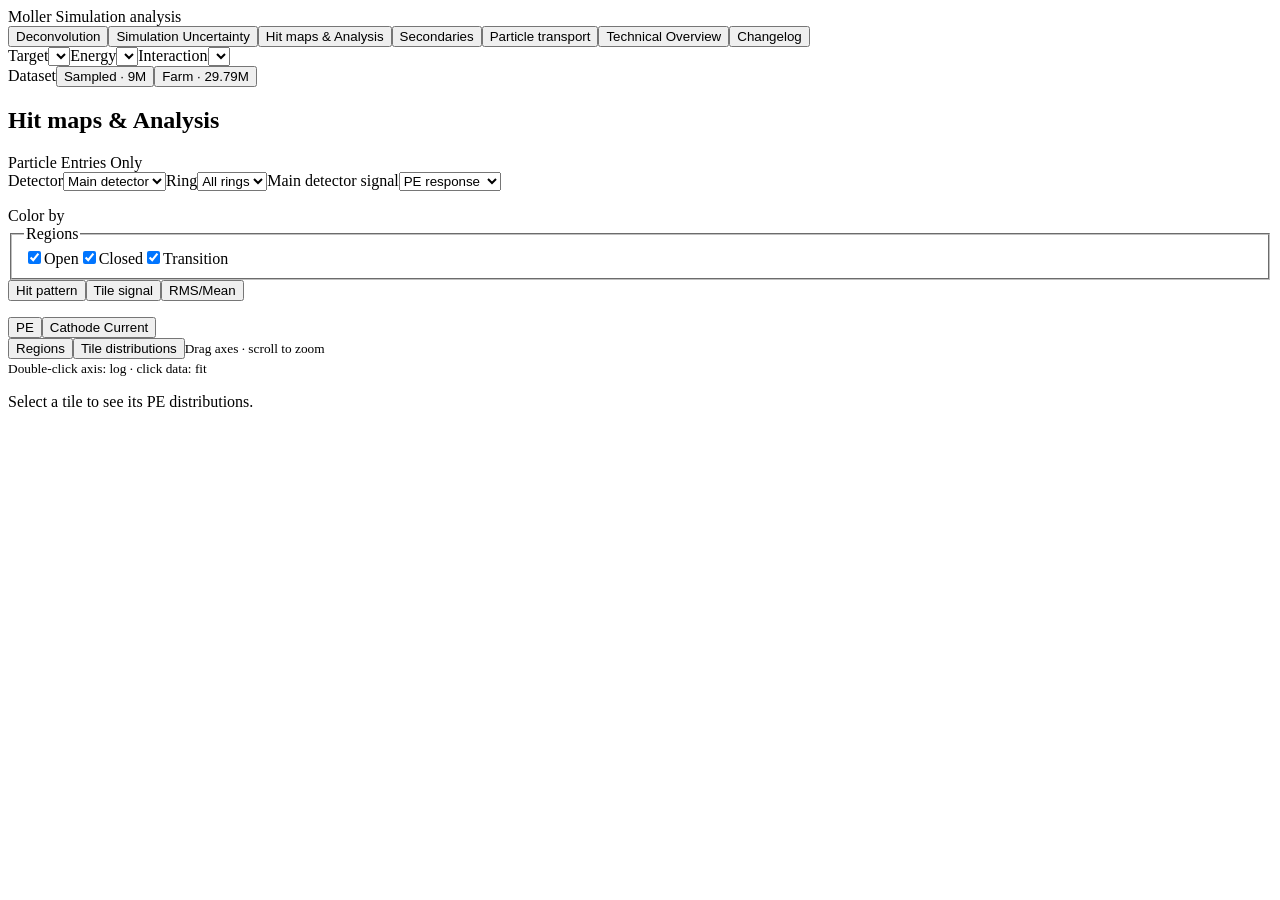
==== assets/index.html @ 70f49a23 "Refresh cached statistics pages and images after plot updates" ====
<!doctype html><html lang="en"><head><meta charset="utf-8"><meta name="viewport" content="width=device-width,initial-scale=1"><title>Moller Simulation analysis</title><link rel="stylesheet" href="assets/style.css?v=2d7efb6dc6b5"><link rel="stylesheet" href="assets/detector-workspace.css?v=2d7efb6dc6b5"><link rel="stylesheet" href="assets/datasets.css?v=2d7efb6dc6b5"><link rel="stylesheet" href="assets/editorial.css?v=2d7efb6dc6b5"><link rel="stylesheet" href="assets/site-workspaces.css?v=2d7efb6dc6b5"><link rel="stylesheet" href="assets/transport-integrated.css?v=2d7efb6dc6b5"></head><body>
<header id="siteHeader"><div class="brand">Moller <span>Simulation analysis</span></div><nav id="siteNav" aria-label="Analysis views"><button data-tab="results">Deconvolution</button><button data-tab="statistics">Simulation Uncertainty</button><button data-tab="maps" aria-selected="true">Hit maps &amp; Analysis</button><button data-tab="secondaries">Secondaries</button><button data-tab="transport">Particle transport</button><button data-tab="overview">Technical Overview</button><button data-tab="changelog">Changelog</button></nav></header>
<main><span id="selectionHome" hidden></span><div id="analysisSelection" class="selection"><label>Target<select id="targetSelect"></select></label><label>Energy<select id="energySelect"></select></label><label>Interaction<select id="processSelect"></select></label><select id="run" aria-label="Saved campaign" hidden></select><span id="identity"></span></div>
<span id="datasetHome" hidden></span><div id="datasetChoice" class="datasetChoice" role="group" aria-label="Dataset"><span>Dataset</span><button data-dataset="current" aria-pressed="true">Sampled · 9M</button><button data-dataset="farm" aria-pressed="false">Farm · 29.79M</button><button id="compareDatasets" data-dataset="compare" aria-pressed="false" hidden>Side by side</button><small id="datasetDetails"></small></div>
<div id="notice" role="status"></div>

<section id="results" class="view" hidden><h1 id="resultTitle" hidden>Deconvolution</h1><div id="deconToolbar"><div id="deconControls"></div><div class="deconContext"><div class="deconIntro"><span>Want to see how the Deconvolution is calculated? <a href="#overview" id="deconVideoLink">Watch this video.</a></span><span>Detector correlations are <a class="correlationNote" href="#detectorExplorer">at the bottom of the page.</a></span></div></div><div class="deconFootnotes"><p id="resultScope" class="statusline"></p><small id="deconDatasetNote"></small></div></div><div id="resultBody"></div></section>
<section id="maps" class="view">
<div class="workspaceHeading"><h1>Hit maps &amp; Analysis</h1><span class="entryLabel">Particle Entries Only</span></div>
<div class="workspaceFilters"><div id="mapsCampaign"></div><label>Detector<select id="plane"><option value="main_detector">Main detector</option></select></label><label>Ring<select id="mapRing"><option value="all">All rings</option><option value="ring1">Ring 1</option><option value="ring2">Ring 2</option><option value="ring3">Ring 3</option><option value="ring4">Ring 4</option><option value="ring5">Ring 5</option><option value="ring6">Ring 6</option></select></label><label>Main detector signal<select id="mapsResponse"><option value="0">Crossing rate</option><option value="2" selected>PE response</option></select></label></div>

<p class="workspaceStatus" role="status"></p>
<div class="detectorWorkspace">
<article class="workspaceMap"><div class="mapColorControls"><span>Color by</span><fieldset id="mapRegions" class="regionChecks"><legend>Regions</legend><label><input type="checkbox" value="open" checked>Open</label><label><input type="checkbox" value="closed" checked>Closed</label><label><input type="checkbox" value="transition" checked>Transition</label></fieldset><div class="segmented" role="group" aria-label="Map colors"><button data-map-metric="pattern" aria-pressed="true">Hit pattern</button><button data-map-metric="signal" aria-pressed="false">Tile signal</button><button data-map-metric="ratio" aria-pressed="false">RMS/Mean</button></div></div>

<div id="mainSurfaceMap" class="surfaceMap"></div>
<div class="workspaceMapFooter"><p id="mapScope" aria-live="polite"></p><div class="workspaceSignalUnits" role="group" aria-label="Map and table signal units"><button data-signal-display="pe" aria-pressed="false">PE</button><button data-signal-display="current" aria-pressed="true">Cathode Current</button></div></div></article>
<article class="workspaceInspector"><div class="inspectorTabs" role="tablist" aria-label="Detector details"><button role="tab" data-workspace-panel="regions" id="regionsTab" aria-controls="workspaceRegions" aria-selected="true">Regions</button><button role="tab" data-workspace-panel="tile" id="tileTab" aria-controls="workspaceTilePanel" aria-selected="false" tabindex="-1">Tile distributions</button><small class="plotGestureNote" title="Drag an axis to rescale; scroll to zoom. Double-click an axis for log/linear. Click data to fit; double-click the plot center to reset.">Drag axes · scroll to zoom<br>Double-click axis: log · click data: fit</small></div>
<section id="workspaceRegions" role="tabpanel" aria-labelledby="regionsTab"><div id="regionTable" aria-live="polite"></div><p class="workspaceHint">Select a tile to see its PE distributions.</p></section>
<section id="workspaceTilePanel" role="tabpanel" aria-labelledby="tileTab" hidden><div class="tilePicker"><label>Tile<select class="workspaceTile"><option value="">Select a tile…</option></select></label><button class="clearTile" hidden>Clear selection</button></div><h2 class="workspaceSelected">PE distributions</h2><div class="pePlots"></div><p class="peScope"></p></section>
</article></div>
<div hidden><h2 id="mapTitle"></h2><select id="tile"><option value="">All response planes</option></select><input type="checkbox" id="foldSectors"><canvas id="rawMap" width="620" height="570"></canvas><div id="mapDetails"></div></div>
</section>
<section id="analysis" class="view" hidden></section>
<section id="secondaries" class="view" hidden><div class="workspaceHeading"><h1>Secondaries</h1><span class="entryLabel">Particle Entries Only</span><span id="secondarySelectionNote" hidden></span></div><div class="workspaceFilters"><div id="secondaryCampaign"></div><label>Detector<select id="secondaryPlane"><option value="main_detector">Main detector · all quartz tiles</option></select></label><label>Ring<select id="secondaryRing"><option value="all">All rings</option><option value="ring1">Ring 1</option><option value="ring2">Ring 2</option><option value="ring3">Ring 3</option><option value="ring4">Ring 4</option><option value="ring5">Ring 5</option><option value="ring6">Ring 6</option></select></label><label>Main detector signal<select id="secondaryResponse"><option value="0">Crossing rate</option><option value="2" selected>PE response</option></select></label></div><div class="secondaryScopeControls"><fieldset id="secondaryRegions" class="regionChecks"><legend>Regions</legend><label><input type="checkbox" value="open" checked>Open</label><label><input type="checkbox" value="closed" checked>Closed</label><label><input type="checkbox" value="transition" checked>Transition</label></fieldset><div class="secondaryContext"><label>Momentum<select id="volumeMomentum"><option value="all">All momentum</option><option value="forward">Forward momentum</option><option value="backward">Backward momentum</option></select></label><label>Signal share<select id="volumeNormalization"><option value="secondary">Share of secondary signal [%]</option><option value="total">Share of total signal [%]</option></select></label></div></div><div id="secondaryDetails"></div></section>
<section id="transport" class="view" hidden><div class="heading"><h1>Particles through the apparatus</h1></div><p id="transportScope" class="statusline"></p><div id="transportNotice" role="status"></div>
<div class="controls transportControls"><label>Campaign<select id="trackRun"></select></label><label>View<select id="camera"><option value="side">Side</option><option value="orbit" selected>Oblique</option><option value="end">Along beam</option></select></label><label>Focus<select id="trackFocus"><option value="all" selected>Whole apparatus</option><option value="target">Target</option><option value="toroid/magnet">Magnets</option><option value="detectors">GEMs & detectors</option><option value="showermax">ShowerMax</option></select></label><label>Color<select id="trackColor"><option value="origin">Primary / secondary</option><option value="energy">Kinetic energy</option></select></label><button id="resetCamera">Reset view</button></div>
<div class="particleControls"><div id="particleMode" class="segmented" role="group" aria-label="Particles to show"><button data-mode="all" aria-pressed="true">All particles</button><button data-mode="primaries" aria-pressed="false">Primaries</button><button data-mode="secondaries" aria-pressed="false">Secondaries</button></div><label id="originControl" hidden>Created in<select id="trackOrigin"><option value="all">All components</option></select></label></div><div class="transportStage"><canvas tabindex="0" aria-label="Interactive particle transport. Drag to rotate, shift drag to pan, scroll to zoom. Arrow keys rotate; shift arrow keys pan." id="tracks" width="1200" height="550"></canvas><div class="stageCaption"><strong id="trackStageTitle">Secondary showers</strong></div><div class="ringInset"><strong id="insetTitle">Main detector · along beam</strong><canvas id="ringInset" width="240" height="240" aria-label="Main detector quartz rings in their actual GDML positions"></canvas><span id="ringCaption">All six quartz rings</span></div></div>
<div id="ringControls" class="ringControls" aria-label="Highlight a detector"></div><div class="playback"><button id="play">Play</button><button id="restart" aria-label="Restart particle stream">↶</button><span class="streamStatus">Continuous stream</span><label>Speed<select id="speed"><option value=".25">¼×</option><option value=".5">½×</option><option value="1" selected>1×</option><option value="2">2×</option></select></label></div>
<div class="viewerHelp"><strong>Drag to rotate</strong><span>Shift + drag to move · scroll to zoom</span></div>
<div id="trackLegend" class="legend"></div><div id="geometryLegend" class="legend geometryLegend"></div>
<p id="animationSummary" class="animationSummary"></p></section>

<section id="statistics" class="view" hidden><div class="heading"><h1>Simulation Uncertainty</h1></div><iframe id="statisticsFrame" title="Simulation uncertainty plots" style="display:block;width:100%;height:900px;border:0" data-src="statistics/index.html?v=2d7efb6dc6b5"></iframe></section>
<section id="overview" class="view" hidden><div class="heading"><h1>Technical Overview</h1></div><h2>Correlated deconvolution</h2><div class="deconvolutionVideo"><video id="deconvolutionVideo" controls preload="metadata" playsinline src="assets/deconvolution.mp4"></video></div></section>
<section id="changelog" class="view" hidden>
<h1>Changelog</h1>
<table class="changelogTable"><thead><tr><th scope="col">2026</th><th scope="col">Changes</th></tr></thead><tbody>
<tr><td><time datetime="2026-11-07">Nov 7</time></td><td><strong>Layouts:</strong> combined Hit maps and Analysis, streamlined controls and added tile selection to Secondaries. <strong>Farm analysis:</strong> added 29.79 million events and side by side deconvolution comparisons. <strong>ShowerMax:</strong> added a deconvolution option using ShowerMax in place of Ring 5 measurements. <strong>Statistics:</strong> added convergence, RSE, VOV and deconvolution uncertainty plots. <strong>Plot tools:</strong> added axis scaling, zoom, log/linear switching and fitting. <button type="button" class="changelogExpand" id="nov7DetailsToggle" aria-expanded="false" aria-controls="nov7Change0 nov7Change1 nov7Change2 nov7Change3 nov7Change4 nov7Change5 nov7Change6 nov7Change7 nov7Change8 nov7Change9 nov7Change10 nov7Change11 nov7Change12 nov7Change13 nov7Change14 nov7Change15 nov7Change16 nov7Change17 nov7Change18 nov7Change19 nov7Change20 nov7Change21 nov7Change22 nov7Change23 nov7Change24 nov7Change25 nov7Change26">Show details</button></td></tr>
<tr id="nov7Change0" class="nov7Detail" hidden><td><time datetime="2026-11-07">Nov 7</time></td><td>Moved the main page tabs into the top navigation.</td></tr>
<tr id="nov7Change1" class="nov7Detail" hidden><td><time datetime="2026-11-07">Nov 7</time></td><td>Renamed the site to Moller Simulation analysis.</td></tr>
<tr id="nov7Change2" class="nov7Detail" hidden><td><time datetime="2026-11-07">Nov 7</time></td><td>Added the Simulation Uncertainty page with the saved convergence plots.</td></tr>
<tr id="nov7Change3" class="nov7Detail" hidden><td><time datetime="2026-11-07">Nov 7</time></td><td>Added Technical Overview and moved the deconvolution video there.</td></tr>
<tr id="nov7Change4" class="nov7Detail" hidden><td><time datetime="2026-11-07">Nov 7</time></td><td>Combined Hit maps and Analysis into one detector workspace.</td></tr>
<tr id="nov7Change5" class="nov7Detail" hidden><td><time datetime="2026-11-07">Nov 7</time></td><td>Aligned the Hit maps and Secondaries layouts and controls.</td></tr>
<tr id="nov7Change6" class="nov7Detail" hidden><td><time datetime="2026-11-07">Nov 7</time></td><td>Added Open, Closed and Transition checkboxes inside the detector views.</td></tr>
<tr id="nov7Change7" class="nov7Detail" hidden><td><time datetime="2026-11-07">Nov 7</time></td><td>Added ring selection to Hit maps and Secondaries.</td></tr>
<tr id="nov7Change8" class="nov7Detail" hidden><td><time datetime="2026-11-07">Nov 7</time></td><td>Removed front-facing and back-facing detector selections.</td></tr>
<tr id="nov7Change9" class="nov7Detail" hidden><td><time datetime="2026-11-07">Nov 7</time></td><td>Limited the target and energy selections to LH2 at 11 GeV.</td></tr>
<tr id="nov7Change10" class="nov7Detail" hidden><td><time datetime="2026-11-07">Nov 7</time></td><td>Named the 9 million event dataset “Sampled · 9M”.</td></tr>
<tr id="nov7Change11" class="nov7Detail" hidden><td><time datetime="2026-11-07">Nov 7</time></td><td>Added the Farm · 29.79M dataset to the local analysis views.</td></tr>
<tr id="nov7Change12" class="nov7Detail" hidden><td><time datetime="2026-11-07">Nov 7</time></td><td>Added side by side deconvolution comparisons for the two datasets.</td></tr>
<tr id="nov7Change13" class="nov7Detail" hidden><td><time datetime="2026-11-07">Nov 7</time></td><td>Added Tile by tile · 252 and Ring &amp; region · 25 deconvolution grouping choices.</td></tr>
<tr id="nov7Change14" class="nov7Detail" hidden><td><time datetime="2026-11-07">Nov 7</time></td><td>Added a separate detector correlation viewer for each side by side dataset.</td></tr>
<tr id="nov7Change15" class="nov7Detail" hidden><td><time datetime="2026-11-07">Nov 7</time></td><td>Kept long dilution tables vertically scrollable, without pagination.</td></tr>
<tr id="nov7Change16" class="nov7Detail" hidden><td><time datetime="2026-11-07">Nov 7</time></td><td>Compacted deconvolution controls, explanatory text and table workspaces.</td></tr>
<tr id="nov7Change17" class="nov7Detail" hidden><td><time datetime="2026-11-07">Nov 7</time></td><td>Expanded the detector correlation viewer and reduced its supporting readouts.</td></tr>
<tr id="nov7Change18" class="nov7Detail" hidden><td><time datetime="2026-11-07">Nov 7</time></td><td>Added plot axis dragging and cursor-centered wheel/pinch zoom.</td></tr>
<tr id="nov7Change19" class="nov7Detail" hidden><td><time datetime="2026-11-07">Nov 7</time></td><td>Added double-click axis log/linear switching and plot reset gestures.</td></tr>
<tr id="nov7Change20" class="nov7Detail" hidden><td><time datetime="2026-11-07">Nov 7</time></td><td>Added Gaussian fitting to the PE histograms on Hit maps &amp; Analysis.</td></tr>
<tr id="nov7Change21" class="nov7Detail" hidden><td><time datetime="2026-11-07">Nov 7</time></td><td>Placed PE fit values in red on the plot and fit controls outside the selected plot.</td></tr>
<tr id="nov7Change22" class="nov7Detail" hidden><td><time datetime="2026-11-07">Nov 7</time></td><td>Added constant and power-law fitting to the statistical plots.</td></tr>
<tr id="nov7Change23" class="nov7Detail" hidden><td><time datetime="2026-11-07">Nov 7</time></td><td>Integrated Particle transport controls into its viewing panel; corrected hosted styling and preserved dataset switching when animation is unavailable.</td></tr>
<tr id="nov7Change24" class="nov7Detail" hidden><td><time datetime="2026-11-07">Nov 7</time></td><td>Restricted Particle transport wheel zoom to the visible canvas under the pointer.</td></tr>
<tr id="nov7Change25" class="nov7Detail" hidden><td><time datetime="2026-11-07">Nov 7</time></td><td>Added individual tile selection and creation-source breakdowns on Secondaries.</td></tr>
<tr id="nov7Change26" class="nov7Detail" hidden><td><time datetime="2026-11-07">Nov 7</time></td><td>Added a deconvolution detector selection comparing all rings + ShowerMax with ShowerMax replacing Ring 5 measurements, for both datasets and groupings.</td></tr>
<tr><td><time datetime="2026-11-04">Nov 4</time></td><td>Completed the deconvolution dataset with the missing <strong>750,000 events</strong>: 300,000 Møller and 450,000 ep inelastic. Now <strong>9 million events</strong>, 3 million per interaction. Updated all deconvolution matrices and uncertainties; same cuts, PE response and exposure.</td></tr>
<tr><td><time datetime="2026-11-02">Nov 2</time></td><td>Corrected main detector PE weighting to use <strong>total energy</strong> in the lookup. Reanalyzed PE maps, histograms, dilutions and deconvolution with the same events and cuts. Fixed roundoff rejection of zero MC variance. Clarified that uncertainty forecasts can remain optimistic with limited simulation statistics and exclude additional optical and electronics fluctuations.</td></tr>
<tr><td><time datetime="2026-10-26">Oct 26</time></td><td>Deconvolution now uses develop Møller and ep elastic, retaining sampled ep inelastic. Updated all associated matrices and uncertainties; <strong>8.25 million events</strong> total.</td></tr>
<tr><td><time datetime="2026-10-25">Oct 25</time></td><td>Replaced legacy angular region assignments with physical detector membership in some calculations. Corrected ShowerMax lookup coordinates and the Ring 5 Open reference selection.</td></tr>
<tr><td><time datetime="2026-10-22">Oct 22</time></td><td>Added the <strong>Analysis</strong> page: per-tile PE histograms, primary/secondary breakdowns, mean, RMS and RMS/mean. Added unwrapped detector views and entry-surface heat maps.</td></tr>
<tr><td><time datetime="2026-10-21">Oct 21</time></td><td>Added <strong>3D hit maps</strong>, improved camera controls, PE/cathode-current toggles, total/average controls, and separate Ring 5 Open tile placements.</td></tr>
<tr><td><time datetime="2026-10-19">Oct 19</time></td><td>Added main-detector <strong>PE weighting</strong> across deconvolution, hit maps and secondary analysis.</td></tr>
<tr><td><time datetime="2026-10-11">Oct 11</time></td><td>Organized matrices into tabs. Added the interactive <strong>detector correlation viewer</strong> and clearer access controls.</td></tr>
<tr><td><time datetime="2026-10-07">Oct 7</time></td><td>Added <strong>Deconvolution</strong> with the explanatory video, dilution and covariance matrices, and uncertainty tables. Fixed stale-data loading after deployments.</td></tr>
<tr><td><time datetime="2026-09-23">Sept 23</time></td><td>Released Hit maps, Secondaries and Particle transport. Removed ShowerMax virtual-plane selections and fixed cached menus.</td></tr>
<tr><td><time datetime="2026-09-09">Sept 9</time></td><td>Initial GitHub Pages launch; reviewed and corrected animation geometry.</td></tr>
</tbody></table>
</section>

</main><script src="assets/hit-map-3d.js?v=2d7efb6dc6b5"></script><script src="assets/math.js?v=2d7efb6dc6b5"></script><script src="assets/stream.js?v=2d7efb6dc6b5"></script><script src="assets/tiles.js?v=2d7efb6dc6b5"></script><script src="assets/plot-axes.js?v=2d7efb6dc6b5"></script><script src="assets/histogram-axes.js?v=2d7efb6dc6b5"></script><script src="assets/pe-fit-core.js?v=2d7efb6dc6b5"></script><script src="assets/fit-layout.js?v=2d7efb6dc6b5"></script><script src="assets/pe-fit.js?v=2d7efb6dc6b5"></script><script src="assets/analysis.js?v=2d7efb6dc6b5"></script><script src="assets/region-selection.js?v=2d7efb6dc6b5"></script><script src="assets/detector-workspace.js?v=2d7efb6dc6b5"></script><script src="assets/datasets.js?v=2d7efb6dc6b5"></script><script src="assets/statistics.js?v=2d7efb6dc6b5"></script><script src="assets/app.js?v=2d7efb6dc6b5"></script><script src="assets/site-workspaces.js?v=2d7efb6dc6b5"></script><script src="assets/transport-integrated.js?v=2d7efb6dc6b5"></script><script>document.getElementById('nov7DetailsToggle').onclick=function(){const open=this.getAttribute('aria-expanded')!=='true';this.setAttribute('aria-expanded',String(open));this.textContent=open?'Hide details':'Show details';document.querySelectorAll('.nov7Detail').forEach(row=>row.hidden=!open);};</script></body></html>
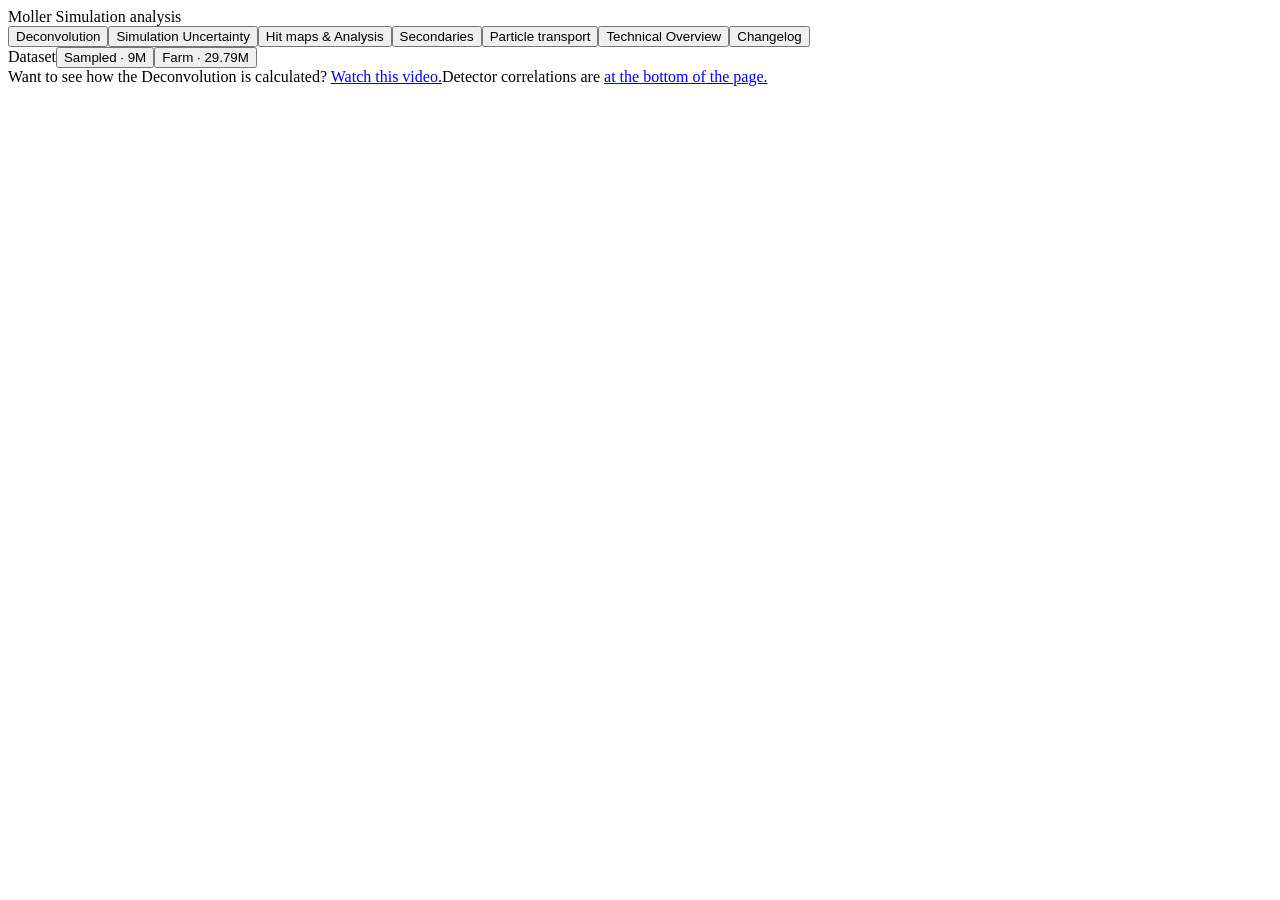
==== commit bd91e8ac: "Open on Deconvolution and link standalone analysis tool" ====
--- a/assets/index.html
+++ b/assets/index.html
@@ -1,11 +1,11 @@
-<!doctype html><html lang="en"><head><meta charset="utf-8"><meta name="viewport" content="width=device-width,initial-scale=1"><title>Moller Simulation analysis</title><link rel="stylesheet" href="assets/style.css?v=2d7efb6dc6b5"><link rel="stylesheet" href="assets/detector-workspace.css?v=2d7efb6dc6b5"><link rel="stylesheet" href="assets/datasets.css?v=2d7efb6dc6b5"><link rel="stylesheet" href="assets/editorial.css?v=2d7efb6dc6b5"><link rel="stylesheet" href="assets/site-workspaces.css?v=2d7efb6dc6b5"><link rel="stylesheet" href="assets/transport-integrated.css?v=2d7efb6dc6b5"></head><body>
-<header id="siteHeader"><div class="brand">Moller <span>Simulation analysis</span></div><nav id="siteNav" aria-label="Analysis views"><button data-tab="results">Deconvolution</button><button data-tab="statistics">Simulation Uncertainty</button><button data-tab="maps" aria-selected="true">Hit maps &amp; Analysis</button><button data-tab="secondaries">Secondaries</button><button data-tab="transport">Particle transport</button><button data-tab="overview">Technical Overview</button><button data-tab="changelog">Changelog</button></nav></header>
-<main><span id="selectionHome" hidden></span><div id="analysisSelection" class="selection"><label>Target<select id="targetSelect"></select></label><label>Energy<select id="energySelect"></select></label><label>Interaction<select id="processSelect"></select></label><select id="run" aria-label="Saved campaign" hidden></select><span id="identity"></span></div>
+<!doctype html><html lang="en"><head><meta charset="utf-8"><meta name="viewport" content="width=device-width,initial-scale=1"><title>Moller Simulation analysis</title><link rel="stylesheet" href="assets/style.css?v=05945c0c92d0"><link rel="stylesheet" href="assets/detector-workspace.css?v=05945c0c92d0"><link rel="stylesheet" href="assets/datasets.css?v=05945c0c92d0"><link rel="stylesheet" href="assets/editorial.css?v=05945c0c92d0"><link rel="stylesheet" href="assets/site-workspaces.css?v=05945c0c92d0"><link rel="stylesheet" href="assets/transport-integrated.css?v=05945c0c92d0"></head><body>
+<header id="siteHeader"><div class="brand">Moller <span>Simulation analysis</span></div><nav id="siteNav" aria-label="Analysis views"><button data-tab="results" aria-selected="true">Deconvolution</button><button data-tab="statistics">Simulation Uncertainty</button><button data-tab="maps">Hit maps &amp; Analysis</button><button data-tab="secondaries">Secondaries</button><button data-tab="transport">Particle transport</button><button data-tab="overview">Technical Overview</button><button data-tab="changelog">Changelog</button></nav></header>
+<main><span id="selectionHome" hidden></span><div id="analysisSelection" class="selection" hidden><label>Target<select id="targetSelect"></select></label><label>Energy<select id="energySelect"></select></label><label>Interaction<select id="processSelect"></select></label><select id="run" aria-label="Saved campaign" hidden></select><span id="identity"></span></div>
 <span id="datasetHome" hidden></span><div id="datasetChoice" class="datasetChoice" role="group" aria-label="Dataset"><span>Dataset</span><button data-dataset="current" aria-pressed="true">Sampled · 9M</button><button data-dataset="farm" aria-pressed="false">Farm · 29.79M</button><button id="compareDatasets" data-dataset="compare" aria-pressed="false" hidden>Side by side</button><small id="datasetDetails"></small></div>
 <div id="notice" role="status"></div>
 
-<section id="results" class="view" hidden><h1 id="resultTitle" hidden>Deconvolution</h1><div id="deconToolbar"><div id="deconControls"></div><div class="deconContext"><div class="deconIntro"><span>Want to see how the Deconvolution is calculated? <a href="#overview" id="deconVideoLink">Watch this video.</a></span><span>Detector correlations are <a class="correlationNote" href="#detectorExplorer">at the bottom of the page.</a></span></div></div><div class="deconFootnotes"><p id="resultScope" class="statusline"></p><small id="deconDatasetNote"></small></div></div><div id="resultBody"></div></section>
-<section id="maps" class="view">
+<section id="results" class="view"><h1 id="resultTitle" hidden>Deconvolution</h1><div id="deconToolbar"><div id="deconControls"></div><div class="deconContext"><div class="deconIntro"><span>Want to see how the Deconvolution is calculated? <a href="#overview" id="deconVideoLink">Watch this video.</a></span><span>Detector correlations are <a class="correlationNote" href="#detectorExplorer">at the bottom of the page.</a></span></div></div><div class="deconFootnotes"><p id="resultScope" class="statusline"></p><small id="deconDatasetNote"></small></div></div><div id="resultBody"></div></section>
+<section id="maps" class="view" hidden>
 <div class="workspaceHeading"><h1>Hit maps &amp; Analysis</h1><span class="entryLabel">Particle Entries Only</span></div>
 <div class="workspaceFilters"><div id="mapsCampaign"></div><label>Detector<select id="plane"><option value="main_detector">Main detector</option></select></label><label>Ring<select id="mapRing"><option value="all">All rings</option><option value="ring1">Ring 1</option><option value="ring2">Ring 2</option><option value="ring3">Ring 3</option><option value="ring4">Ring 4</option><option value="ring5">Ring 5</option><option value="ring6">Ring 6</option></select></label><label>Main detector signal<select id="mapsResponse"><option value="0">Crossing rate</option><option value="2" selected>PE response</option></select></label></div>
 
@@ -31,11 +31,12 @@
 <div id="trackLegend" class="legend"></div><div id="geometryLegend" class="legend geometryLegend"></div>
 <p id="animationSummary" class="animationSummary"></p></section>
 
-<section id="statistics" class="view" hidden><div class="heading"><h1>Simulation Uncertainty</h1></div><iframe id="statisticsFrame" title="Simulation uncertainty plots" style="display:block;width:100%;height:900px;border:0" data-src="statistics/index.html?v=2d7efb6dc6b5"></iframe></section>
+<section id="statistics" class="view" hidden><div class="heading"><h1>Simulation Uncertainty</h1></div><iframe id="statisticsFrame" title="Simulation uncertainty plots" style="display:block;width:100%;height:900px;border:0" data-src="statistics/index.html?v=05945c0c92d0"></iframe></section>
 <section id="overview" class="view" hidden><div class="heading"><h1>Technical Overview</h1></div><h2>Correlated deconvolution</h2><div class="deconvolutionVideo"><video id="deconvolutionVideo" controls preload="metadata" playsinline src="assets/deconvolution.mp4"></video></div></section>
 <section id="changelog" class="view" hidden>
 <h1>Changelog</h1>
 <table class="changelogTable"><thead><tr><th scope="col">2026</th><th scope="col">Changes</th></tr></thead><tbody>
+<tr><td><time datetime="2026-11-08">Nov 8</time></td><td>Deconvolution now opens by default. Added links to the standalone analysis and viewing tool beside the dataset label and below detector correlations.</td></tr>
 <tr><td><time datetime="2026-11-07">Nov 7</time></td><td><strong>Layouts:</strong> combined Hit maps and Analysis, streamlined controls and added tile selection to Secondaries. <strong>Farm analysis:</strong> added 29.79 million events and side by side deconvolution comparisons. <strong>ShowerMax:</strong> added a deconvolution option using ShowerMax in place of Ring 5 measurements. <strong>Statistics:</strong> added convergence, RSE, VOV and deconvolution uncertainty plots. <strong>Plot tools:</strong> added axis scaling, zoom, log/linear switching and fitting. <button type="button" class="changelogExpand" id="nov7DetailsToggle" aria-expanded="false" aria-controls="nov7Change0 nov7Change1 nov7Change2 nov7Change3 nov7Change4 nov7Change5 nov7Change6 nov7Change7 nov7Change8 nov7Change9 nov7Change10 nov7Change11 nov7Change12 nov7Change13 nov7Change14 nov7Change15 nov7Change16 nov7Change17 nov7Change18 nov7Change19 nov7Change20 nov7Change21 nov7Change22 nov7Change23 nov7Change24 nov7Change25 nov7Change26">Show details</button></td></tr>
 <tr id="nov7Change0" class="nov7Detail" hidden><td><time datetime="2026-11-07">Nov 7</time></td><td>Moved the main page tabs into the top navigation.</td></tr>
 <tr id="nov7Change1" class="nov7Detail" hidden><td><time datetime="2026-11-07">Nov 7</time></td><td>Renamed the site to Moller Simulation analysis.</td></tr>
@@ -78,4 +79,4 @@
 </tbody></table>
 </section>
 
-</main><script src="assets/hit-map-3d.js?v=2d7efb6dc6b5"></script><script src="assets/math.js?v=2d7efb6dc6b5"></script><script src="assets/stream.js?v=2d7efb6dc6b5"></script><script src="assets/tiles.js?v=2d7efb6dc6b5"></script><script src="assets/plot-axes.js?v=2d7efb6dc6b5"></script><script src="assets/histogram-axes.js?v=2d7efb6dc6b5"></script><script src="assets/pe-fit-core.js?v=2d7efb6dc6b5"></script><script src="assets/fit-layout.js?v=2d7efb6dc6b5"></script><script src="assets/pe-fit.js?v=2d7efb6dc6b5"></script><script src="assets/analysis.js?v=2d7efb6dc6b5"></script><script src="assets/region-selection.js?v=2d7efb6dc6b5"></script><script src="assets/detector-workspace.js?v=2d7efb6dc6b5"></script><script src="assets/datasets.js?v=2d7efb6dc6b5"></script><script src="assets/statistics.js?v=2d7efb6dc6b5"></script><script src="assets/app.js?v=2d7efb6dc6b5"></script><script src="assets/site-workspaces.js?v=2d7efb6dc6b5"></script><script src="assets/transport-integrated.js?v=2d7efb6dc6b5"></script><script>document.getElementById('nov7DetailsToggle').onclick=function(){const open=this.getAttribute('aria-expanded')!=='true';this.setAttribute('aria-expanded',String(open));this.textContent=open?'Hide details':'Show details';document.querySelectorAll('.nov7Detail').forEach(row=>row.hidden=!open);};</script></body></html>
+</main><script src="assets/hit-map-3d.js?v=05945c0c92d0"></script><script src="assets/math.js?v=05945c0c92d0"></script><script src="assets/stream.js?v=05945c0c92d0"></script><script src="assets/tiles.js?v=05945c0c92d0"></script><script src="assets/plot-axes.js?v=05945c0c92d0"></script><script src="assets/histogram-axes.js?v=05945c0c92d0"></script><script src="assets/pe-fit-core.js?v=05945c0c92d0"></script><script src="assets/fit-layout.js?v=05945c0c92d0"></script><script src="assets/pe-fit.js?v=05945c0c92d0"></script><script src="assets/analysis.js?v=05945c0c92d0"></script><script src="assets/region-selection.js?v=05945c0c92d0"></script><script src="assets/detector-workspace.js?v=05945c0c92d0"></script><script src="assets/datasets.js?v=05945c0c92d0"></script><script src="assets/statistics.js?v=05945c0c92d0"></script><script src="assets/app.js?v=05945c0c92d0"></script><script src="assets/site-workspaces.js?v=05945c0c92d0"></script><script src="assets/transport-integrated.js?v=05945c0c92d0"></script><script>document.getElementById('nov7DetailsToggle').onclick=function(){const open=this.getAttribute('aria-expanded')!=='true';this.setAttribute('aria-expanded',String(open));this.textContent=open?'Hide details':'Show details';document.querySelectorAll('.nov7Detail').forEach(row=>row.hidden=!open);};</script></body></html>
